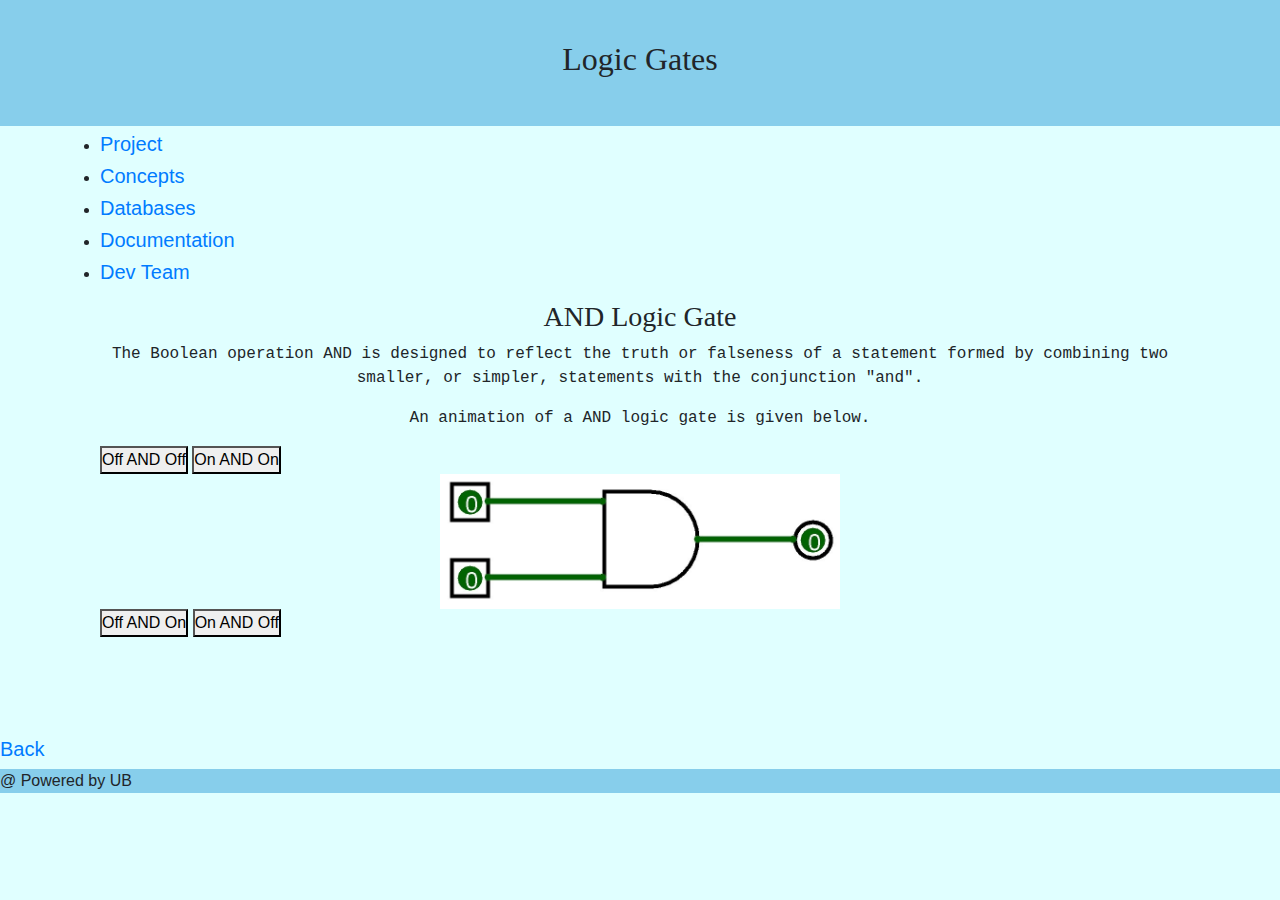
==== andgate_2018118785.html @ de891481 "Add files via upload" ====
<!DOCTYPE html>
<html>
<title>FoC</title>
<link rel="stylesheet" type="text/css" href="style.css">
<link rel="stylesheet" href="https://maxcdn.bootstrapcdn.com/bootstrap/4.0.0/css/bootstrap.min.css" integrity="sha384-Gn5384xqQ1aoWXA+058RXPxPg6fy4IWvTNh0E263XmFcJlSAwiGgFAW/dAiS6JXm" crossorigin="anonymous">
<meta charset="utf-8">
<meta name="viewport" content="width=device-width, initial-scale=1">

</head>
<body style="background-color:LightCyan;">

<header style="background-color:skyblue;">
  <h2 style="font-family:jokerman; text-align:center;">Logic Gates</h2>
</header>

<section>
  <nav  style="background-color:LightCyan;">
    <ul>
      <li><h5 style="font-family:jokerman;"><a href="index.html">Course</a></h5></li>
      <li><h5 style="font-family:jokerman;"><a href="project_2018118785.html">Project</a></h5></li>
	  <li><h5 style="font-family:jokerman;"><a href="concepts_2018118785.html">Concepts</a></h5></li>
	  <li><h5 style="font-family:jokerman;"><a href="database_2018118785.html">Databases</a></h5></li>
	  <li><h5 style="font-family:jokerman;"><a href="documentation_2018118785.html">Documentation</a></h5></li>
      <li><h5 style="font-family:jokerman;"><a href="aboutme_2018118785.html">Dev Team</a></h5></li>
    </ul>
  </nav>


  <article>
 <h3 style="font-family:jokerman; text-align:center;">AND Logic Gate</h3>
<p style="font-family:courier; text-align:center;">The Boolean operation AND is designed to reflect the truth or falseness of a
statement formed by combining two smaller, or simpler, statements with the
conjunction "and". </p>

<p style="font-family:courier; text-align:center;"> An animation of a AND logic gate is given below.</p>

	
	<button onclick="document.getElementById('myImage').src='andgateoffoff.jpg'">Off AND Off</button>
	<button onclick="document.getElementById('myImage').src='andgateonon.jpg'">On AND On</button>	

		<center> <img id="myImage" src="andgateoffoff.jpg" style="width:400px"> </center>
	
	<button onclick="document.getElementById('myImage').src='andgateoffon.jpg'">Off AND On</button> 
	<button onclick="document.getElementById('myImage').src='andgateonoff.jpg'">On AND Off</button> 


	
  </article>
</section>

<h5 style="font-family:jokerman;"><a href="project_2018118785.html">Back</a></h5>


<footer style="background-color:skyblue;">
  <p>@ Powered by UB</p>
</footer>

</body>
</html>
---- style.css ----
*
{
    margin: 0;
    padding: 0;
    box-sizing: border-box;
    font-family: 'Lucida Sans', 'Lucida Sans Regular', 'Lucida Grande', 'Lucida Sans Unicode', Geneva, Verdana, sans-serif;
    scroll-behavior: smooth;
}

/* header */

.banner
{
    position: relative;
    min-height: 100vh;
    background: url(BG.jpg);
    background-size: cover;
    background-position: right;
    display: flex;
    justify-content: space-between;
    align-items: center;
}

section
{
    padding: 100px;
}

.banner h2
{
    font-size: 3em;
    color: #fff;
    font-weight: 500;
    line-height: 1.5em;
}

.banner h2 span
{
    font-size: 1.5em;
    font-weight: 700;
}

.banner h3
{
    font-size: 1.5em;
    color: #fff;
    font-weight: 500;
}

.btn
{
    position: relative;
    background: #2196f3;
    display: inline-block;
    color: #fff;
    margin: 20px;
    padding: 10px 30px;
    font-size: 18px;
    text-transform: uppercase;
    text-decoration: none;
    letter-spacing: 2px;
    font-weight: 500;
    border-radius: 10px;
}

.btn:hover
{
   border-radius: 10px;
    transition: 0.9s;
    background: rgba(0, 110, 255, 0.644);
}

header
{
    position: fixed;
    top: 0;
    left: 0;
    width: 100%;
    padding: 40px 100px;
    z-index: 1000;
    display: flex;
    justify-content: space-between;
    align-items: center;
    transition: 0.5s;
}

header.sticky
{
    background: #fff;
    padding: 20px 100px;
    box-shadow: 0 5px 20px rgba( 0, 0, 0, 0.1);
}

header .logo 
{
    color: #fff;
    font-size: 24px;
    text-transform: uppercase;
    text-decoration: none;
    font-weight: 700;
    letter-spacing: 2px;
}

header.sticky .logo
{
    color: #111;
}

header ul
{
    position: relative;
    display: flex;
}

header ul li 
{
    position: relative;
    list-style: none;
}

header ul li a 
{
    position: relative;
    display: inline-block;
    margin: 0 15px;
    color: #fff;
    text-decoration: none;
}

header.sticky ul li a
{
    color: #111;
}

/*Course*/

.heading
{
    width: 100%;
    text-align: center;
    margin-bottom: 30px;
    color: #111;
}

.heading h2
{
    font-weight: 600;
    font-size: 30px;
}

.content
{
    display: flex;
    justify-content: space-between;
}

.contentBx 
{
    padding-right: 30px;
}

.w50 .img
{
    width: 600px;
    height: 400px;
}

.contentBx h3
{
    font-size: 24px;
    margin-bottom: 10px;
}

.w50 
{
    min-width: 50%;
}

img 
{
    max-width: 100%;
}

/*project*/

.projects 
{
    background: #111;
}

.heading.white
{
    color: #fff;
}

.projects .content
{
    display: flex;
    justify-content: center;
    flex-wrap: wrap;
    flex-direction: row;
}

.projects .content .ProjectBx
{
    padding: 40px 20px;
    background: #222;
    color: #fff;
    max-width: 340px;
    margin: 20px;
    text-align: center;
    transition: 0.5s;
}

.projects .content .ProjectBx:hover
{
    background: grey;
}

.projects .content .ProjectBx img
{
    max-width: 80px;
    filter: invert(1);
}

.projects .content .ProjectBx h2
{
    font-size: 20px;
    font-weight: 600;
}

.ProjectBx li
{   
    list-style: none;
}

.ProjectBx li a
{
    text-decoration: none;
    color: white;
}

/*concept*/

.Concept .content
{
    justify-content: center;
}

.slider
{
    width: 800px;
    height: 500px;
    border-radius: 10px;
    overflow: hidden;
    box-shadow: 1px 2px 10px 10px black;
}

.slides
{
    width: 500%;
    height: 500px;
    display: flex;
}

.slides input
{
    display: none;
}

.slide 
{
    width: 20%;
    transition: 2s;
    list-style-type: none;
}

.slide img
{
    width: 800px;
    height: 500px;
}

.navigation-manual
{
    position: absolute;
    width: 800px;
    margin-top: -40px;
    display: flex;
    justify-content: center;
}

.manual-btn1
{
    border: 2px solid white;
    padding: 5px;
    border-radius: 10px;
    cursor: pointer;
    transition: 1s;
}

.manual-btn1:not(:last-child)
{
    margin-right: 40px;
}

.manual-btn1:hover
{
    background: blue;
}

.manual-btn2
{
    border: 2px solid white;
    padding: 5px;
    border-radius: 10px;
    cursor: pointer;
    transition: 1s;
}

.manual-btn2:not(:last-child)
{
    margin-right: 40px;
}

.manual-btn2:hover
{
    background: red;
}

.manual-btn3
{
    border: 2px solid white;
    padding: 5px;
    border-radius: 10px;
    cursor: pointer;
    transition: 1s;
}

.manual-btn3:not(:last-child)
{
    margin-right: 40px;
}

.manual-btn3:hover
{
    background: yellow;
}

.manual-btn4
{
    border: 2px solid white;
    padding: 5px;
    border-radius: 10px;
    cursor: pointer;
    transition: 1s;
}

.manual-btn4:not(:last-child)
{
    margin-right: 40px;
}

.manual-btn4:hover
{
    background: purple;
}

.manual-btn5
{
    border: 2px solid white;
    padding: 5px;
    border-radius: 10px;
    cursor: pointer;
    transition: 1s;
}

.manual-btn5:not(:last-child)
{
    margin-right: 40px;
}

.manual-btn5:hover
{
    background: greenyellow;
}

.manual-btn6
{
    border: 2px solid white;
    padding: 5px;
    border-radius: 10px;
    cursor: pointer;
    transition: 1s;
}

.manual-btn6:not(:last-child)
{
    margin-right: 40px;
}

.manual-btn6:hover
{
    background: grey;
}

#radio1:checked ~ .first
{
    margin-left: 0;
}

#radio2:checked ~ .first
{
    margin-left: -20%;
}

#radio3:checked ~ .first
{
    margin-left: -40%;
}

#radio4:checked ~ .first
{
    margin-left: -60%;
}

#radio5:checked ~ .first
{
    margin-left: -80%;
}

#radio6:checked ~ .first
{
    margin-left: -100%;
}

.navigation-auto
{
    position: absolute;
    display: flex;
    width: 800px;
    justify-content: center;
    margin-top: 460px;
}

.navigation-auto div
{
    border: 2px solid #40D3DC;
    padding: 5px;
    border-radius: 10px;
    transition: 1s;
}

.navigation-auto div:not(:last-child)
{
    margin-right: 40px;
}

#radio1:checked ~ .navigation-auto .auto-btn1
{
    background: #40D3DC;
}

#radio2:checked ~ .navigation-auto .auto-btn2
{
    background: #40D3DC;
}

#radio3:checked ~ .navigation-auto .auto-btn3
{
    background: #40D3DC;
}

#radio4:checked ~ .navigation-auto .auto-btn4
{
    background: #40D3DC;
}

#radio5:checked ~ .navigation-auto .auto-btn5
{
    background: #40D3DC;
}

#radio6:checked ~ .navigation-auto .auto-btn6
{
    background: #40D3DC;
}

/*Database*/

.Database
{
    background:  #222;
}

.Database .heading
{
    color: white;
}

.DatabaseBx 
{
    width: 800px;
    height: 500px;
    border-radius: 10px;
    overflow: hidden;
    box-shadow: 1px 2px 10px 10px white;
    list-style: none;
}

.DatabaseBx img
{
    width: 800px;
    height: 500px;
}

.content 
{
    border-radius: 10px;
    justify-content: center;
}

/*Documentation*/

.Documentation
{
    background: white;
}

.Documentation
{
    color: #fff;
}

.Documentation .content
{
    display: flex;
    justify-content: center;
    flex-wrap: wrap;
    flex-direction: row;
}

.DocBx
{
    box-shadow: 1px 2px 10px 10px black;
    height: 600px;
    border-radius: 10px;
    overflow: hidden;
}

/*copyright*/

.copyright
{
    background: #000;
    color: #fff;
    text-align: center;
    padding: 10px;
}
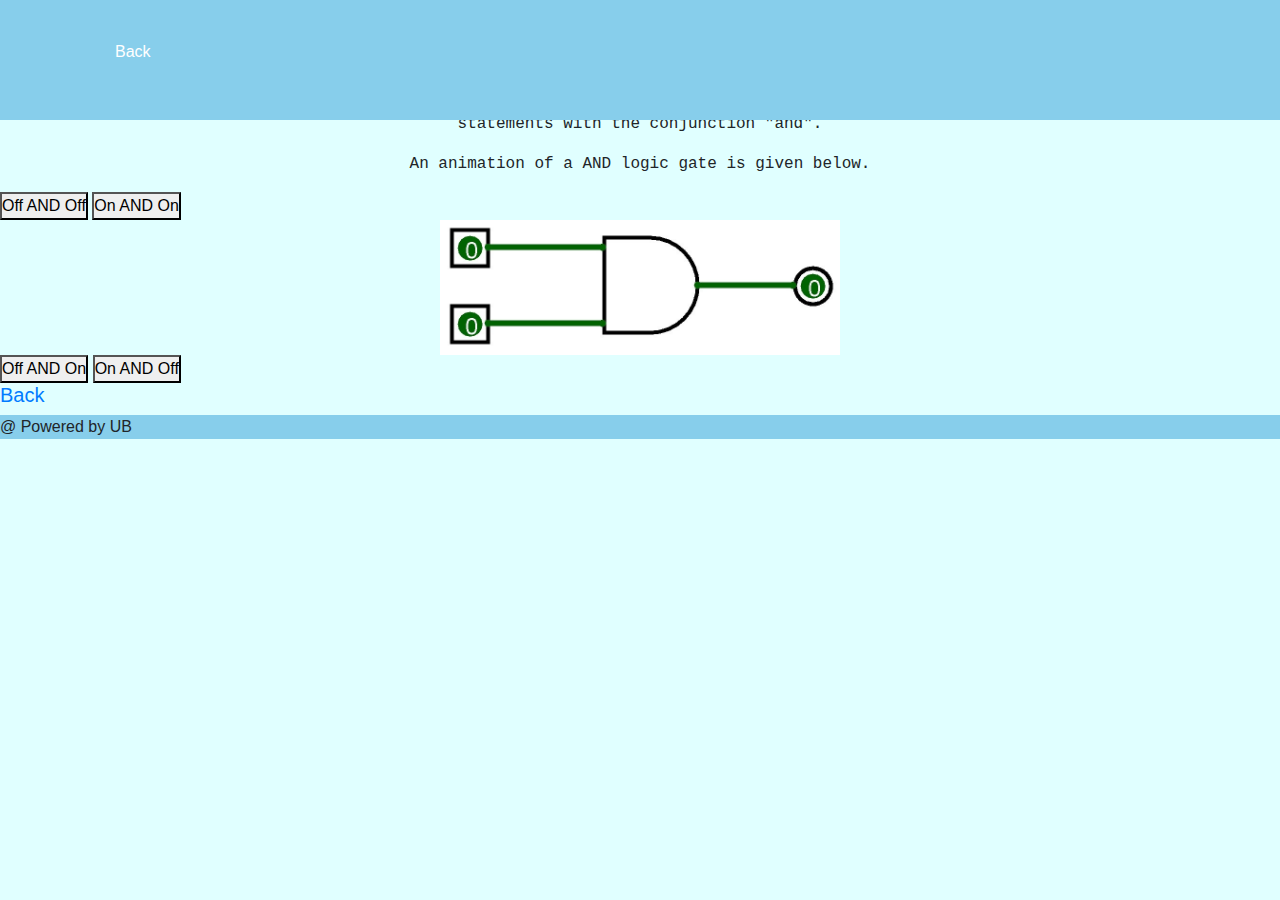
==== commit bd81a3d1: "Update andgate_2018118785.html" ====
--- a/andgate_2018118785.html
+++ b/andgate_2018118785.html
@@ -10,20 +10,13 @@
 <body style="background-color:LightCyan;">
 
 <header style="background-color:skyblue;">
+	
+		<ul>
+			<li><a href="index.html #projects">Back</a></li>
+		</ul>
+</header>
   <h2 style="font-family:jokerman; text-align:center;">Logic Gates</h2>
-</header>
 
-<section>
-  <nav  style="background-color:LightCyan;">
-    <ul>
-      <li><h5 style="font-family:jokerman;"><a href="index.html">Course</a></h5></li>
-      <li><h5 style="font-family:jokerman;"><a href="project_2018118785.html">Project</a></h5></li>
-	  <li><h5 style="font-family:jokerman;"><a href="concepts_2018118785.html">Concepts</a></h5></li>
-	  <li><h5 style="font-family:jokerman;"><a href="database_2018118785.html">Databases</a></h5></li>
-	  <li><h5 style="font-family:jokerman;"><a href="documentation_2018118785.html">Documentation</a></h5></li>
-      <li><h5 style="font-family:jokerman;"><a href="aboutme_2018118785.html">Dev Team</a></h5></li>
-    </ul>
-  </nav>
 
 
   <article>
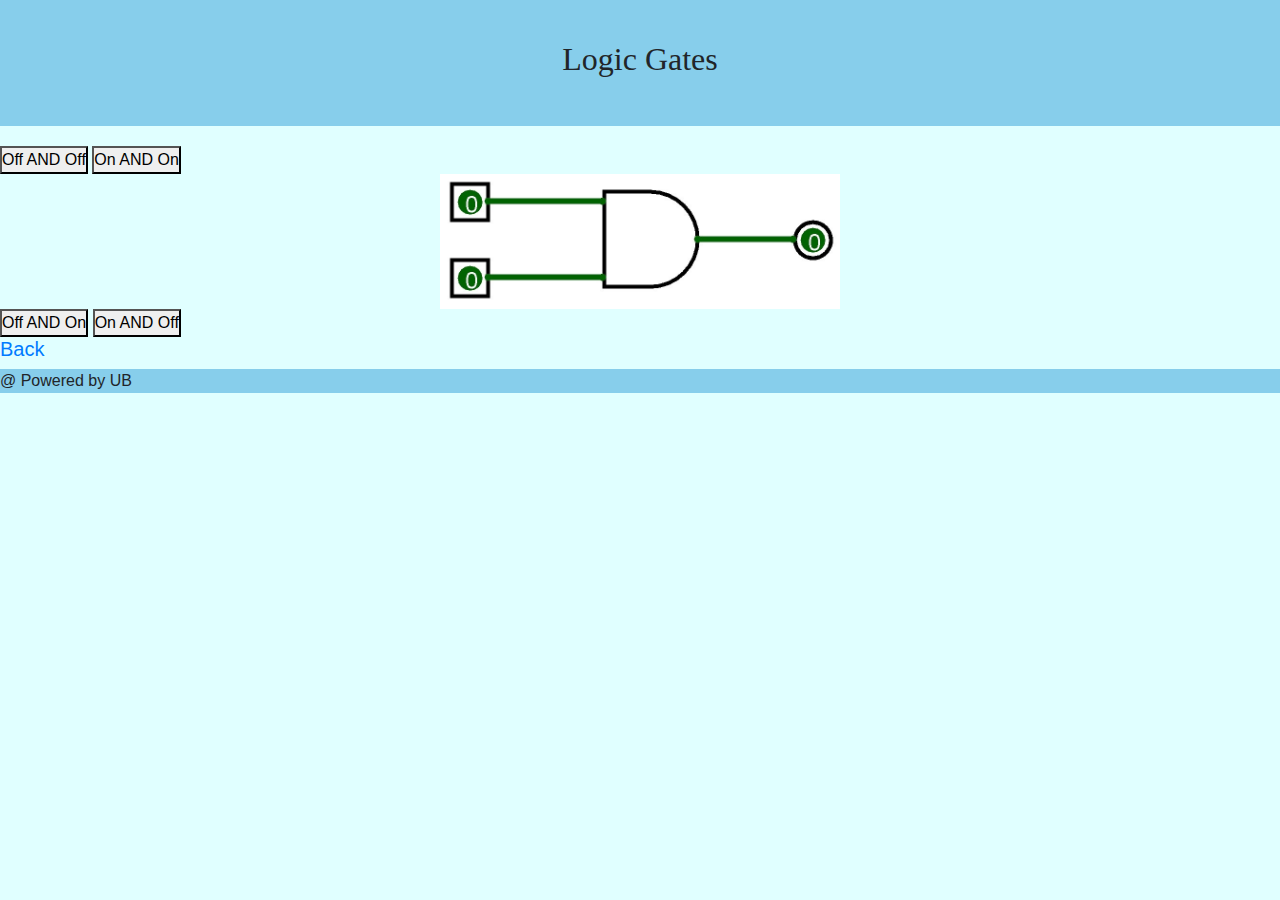
==== commit c240b999: "Update andgate_2018118785.html" ====
--- a/andgate_2018118785.html
+++ b/andgate_2018118785.html
@@ -10,12 +10,10 @@
 <body style="background-color:LightCyan;">
 
 <header style="background-color:skyblue;">
-	
-		<ul>
-			<li><a href="index.html #projects">Back</a></li>
-		</ul>
+	  <h2 style="font-family:jokerman; text-align:center;">Logic Gates</h2>
+		
 </header>
-  <h2 style="font-family:jokerman; text-align:center;">Logic Gates</h2>
+
 
 
 
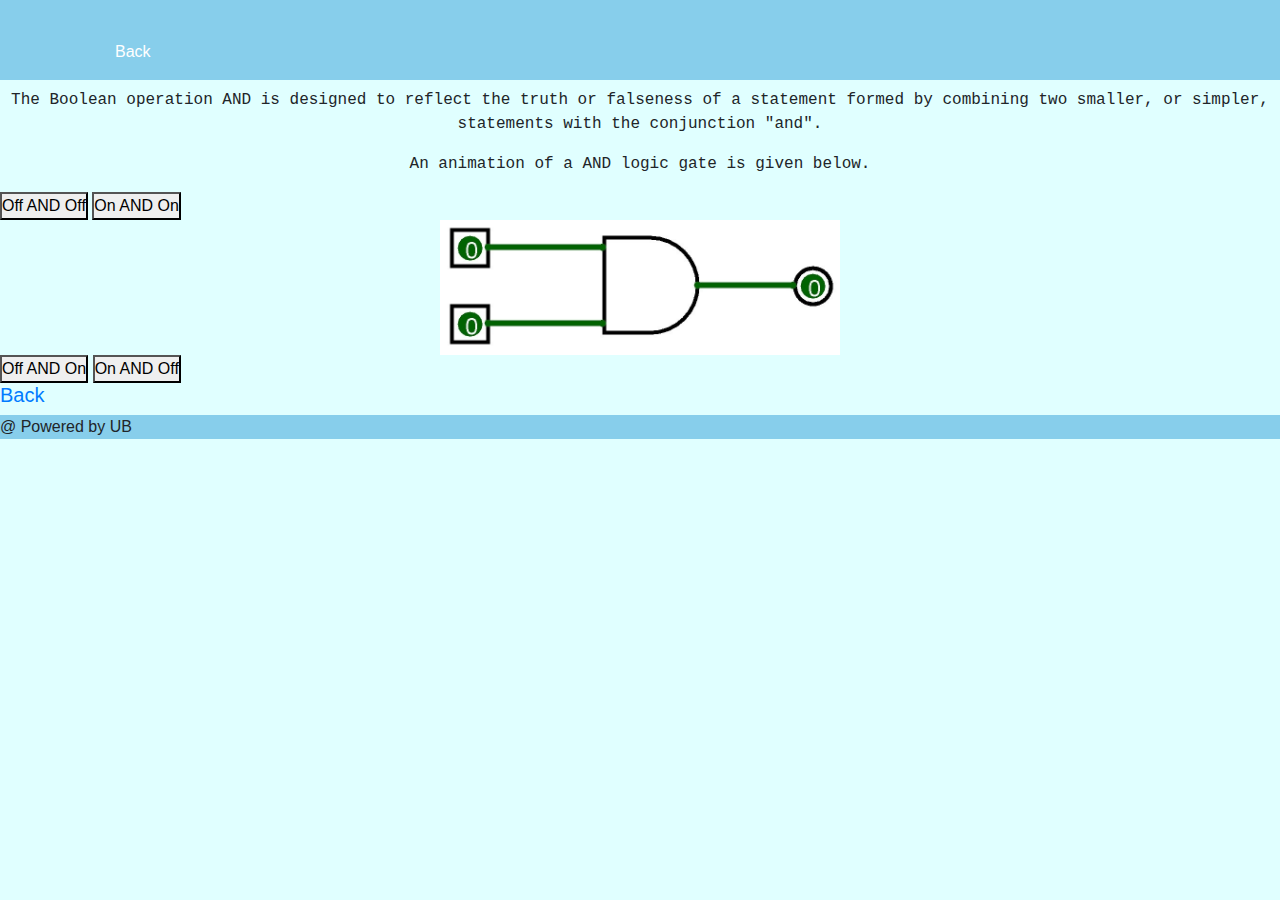
==== commit 6ae8a627: "Update andgate_2018118785.html" ====
--- a/andgate_2018118785.html
+++ b/andgate_2018118785.html
@@ -10,13 +10,19 @@
 <body style="background-color:LightCyan;">
 
 <header style="background-color:skyblue;">
-	  <h2 style="font-family:jokerman; text-align:center;">Logic Gates</h2>
-		
+	 
+	
+	<header>
+		<ul>
+			<li><a href="index.html#projects">Back</a></li>
+		</ul>
+	</header>
+
 </header>
 
 
 
-
+ <h2 style="font-family:jokerman; text-align:center;">Logic Gates</h2>
   <article>
  <h3 style="font-family:jokerman; text-align:center;">AND Logic Gate</h3>
 <p style="font-family:courier; text-align:center;">The Boolean operation AND is designed to reflect the truth or falseness of a
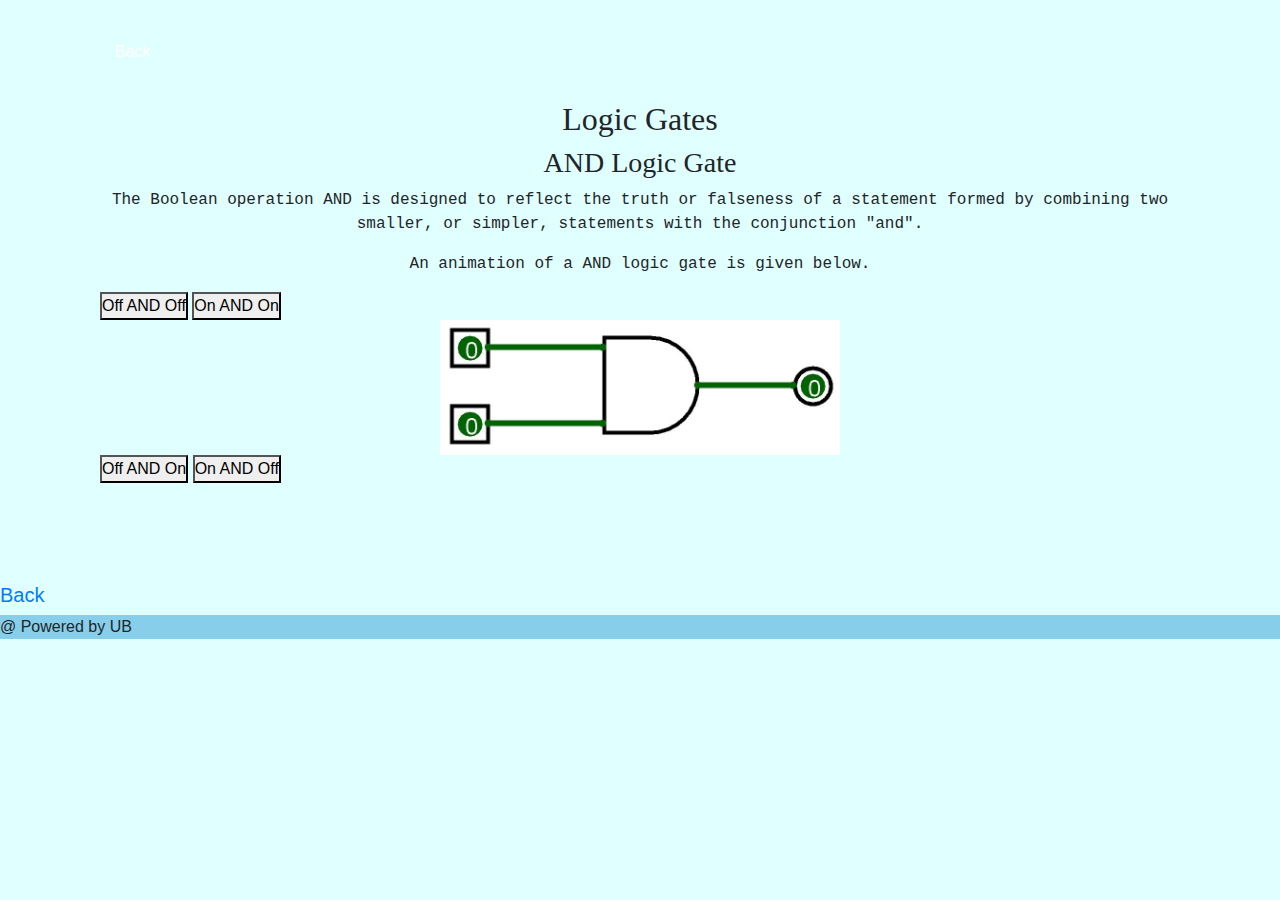
==== commit 5ba42681: "Update andgate_2018118785.html" ====
--- a/andgate_2018118785.html
+++ b/andgate_2018118785.html
@@ -9,16 +9,13 @@
 </head>
 <body style="background-color:LightCyan;">
 
-<header style="background-color:skyblue;">
-	 
-	
 	<header>
 		<ul>
 			<li><a href="index.html#projects">Back</a></li>
 		</ul>
 	</header>
 
-</header>
+<section>
 
 
 
@@ -45,7 +42,9 @@
   </article>
 </section>
 
-<h5 style="font-family:jokerman;"><a href="project_2018118785.html">Back</a></h5>
+
+<h5 style="font-family:jokerman;"><a href="index.html#projects">Back</a></h5>
+
 
 
 <footer style="background-color:skyblue;">
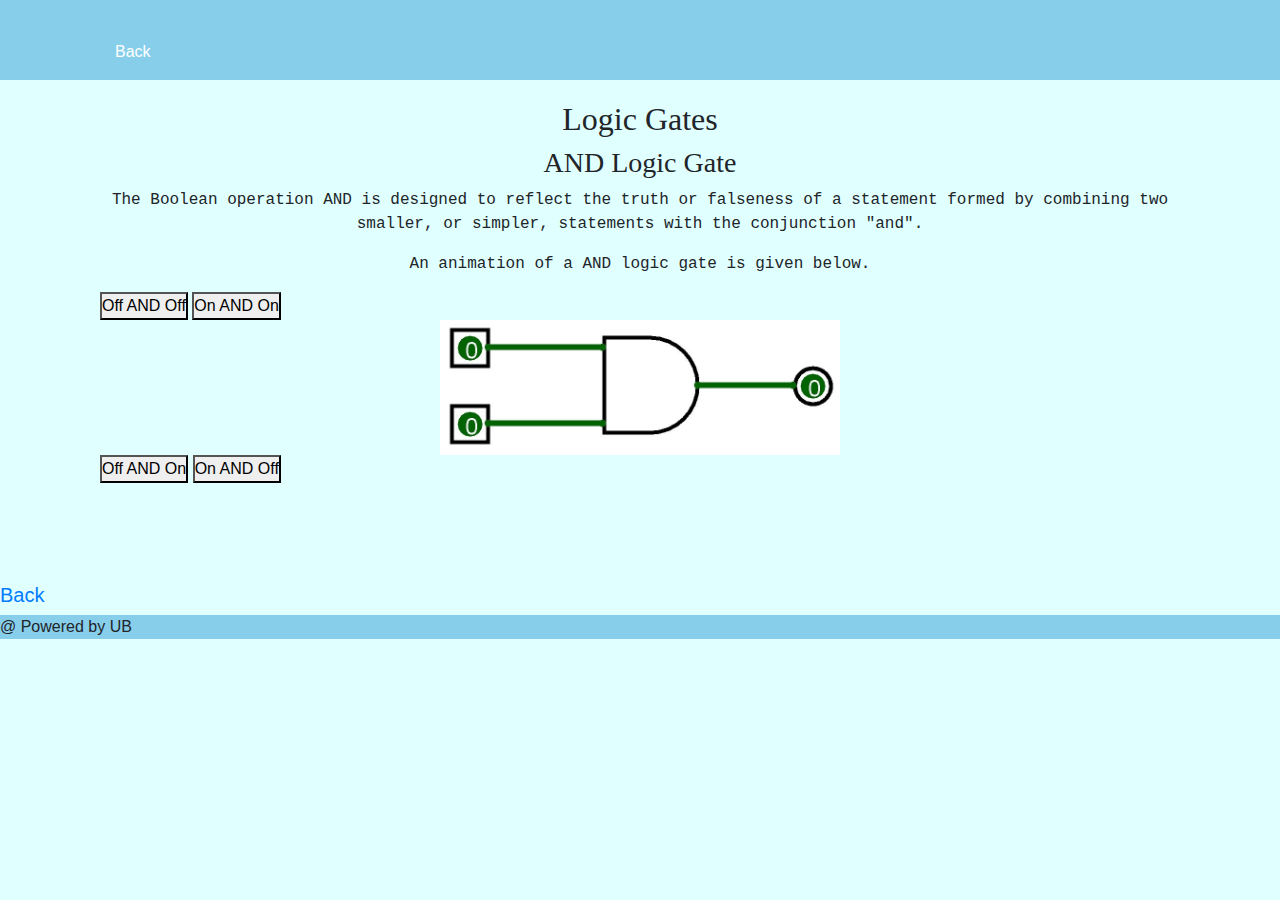
==== commit ba464643: "Update andgate_2018118785.html" ====
--- a/andgate_2018118785.html
+++ b/andgate_2018118785.html
@@ -8,6 +8,9 @@
 
 </head>
 <body style="background-color:LightCyan;">
+
+<header style="background-color:skyblue;">
+</header>
 
 	<header>
 		<ul>
